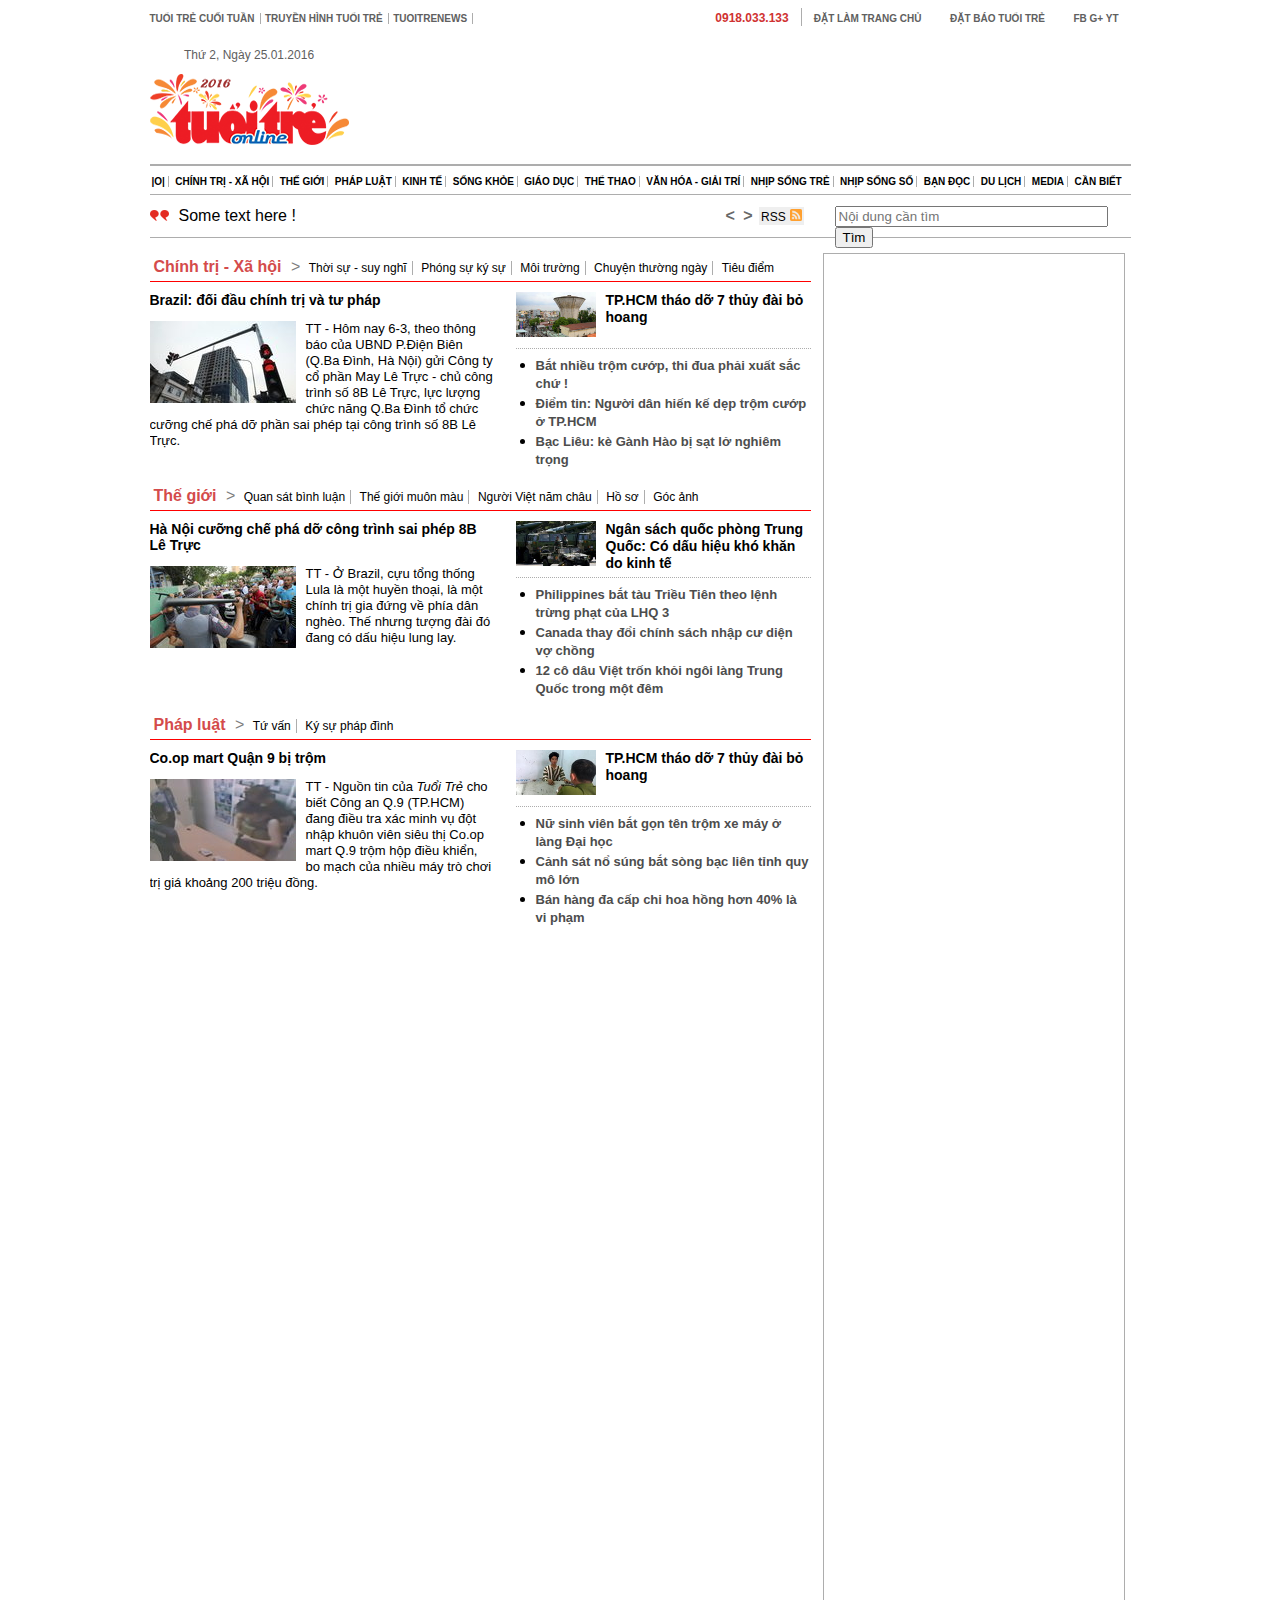
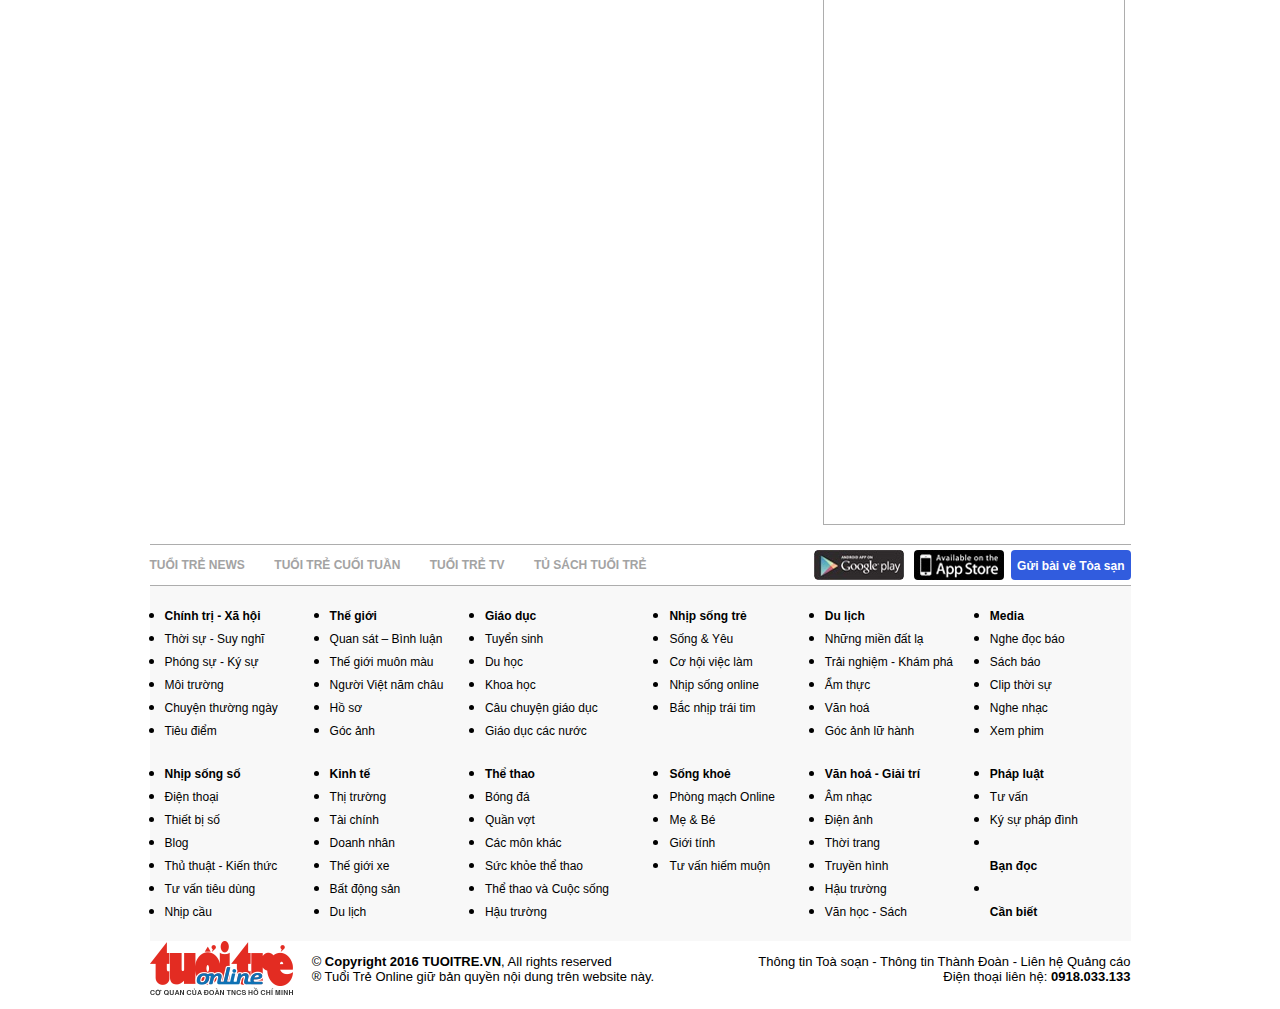
==== tuoitre.html @ 6045cd1f "update lan 1" ====
﻿
<!DOCTYPE html>

<html xmlns="http://www.w3.org/1999/xhtml">

<head runat="server">
    <title>Tuổi trẻ</title>
    <meta http-equiv="Content-Type" content="text/html; charset=utf-8" />
    <link rel="stylesheet" href="style.css" type="text/css"/>
</head>

<body>
	<div id="main-content">
    <!-- TOP -->
	  <div id="top">
      	<div id="bar1">
        	<div class="left" >
            	<ul>
                <li> 
                	<a href="http://tuoitre.vn/tin/tuoi-tre-cuoi-tuan" title="Chuyên trang Tuổi Trẻ cuối tuần">TUỔI TRẺ CUỐI TUẦN </a> 
                </li>
                <li>
                    <a href="http://tv.tuoitre.vn/" target="_blank" title="Chuyên trang Truyền Hình Tuổi Trẻ">TRUYỀN HÌNH TUỔI TRẺ</a>
                </li>                     
                <li>
                    <a href="http://tuoitrenews.vn/" target="_blank" title="Tuoitrenews.vn">TUOITRENEWS</a>
                </li>
       	        </ul>
                </div>
              <div class="right">
                   <ul>
                   	<li style="border-right: 1px solid #ADADAD;">
                      	<a href="tel:0918033133" title="0918.033.133" style="font-size:12px; color:#D03232;">0918.033.133</a>
                   	<li>
                      	<a href="#">ĐẶT LÀM TRANG CHỦ</a>
                    </li>
               		<li>
                   		<a href="#"> ĐẶT BÁO TUỔI TRẺ</a>
                    </li> 
                    <li><a href="#">FB G+ YT</a></li>
               	</ul>
              </div>
            </div>
            <div class="clear"> </div>
         
			<div id="bar2">
            	<div class="logo">
                	<p style="color: #5E5E5E; font-size: 12px;">Thứ 2, Ngày 25.01.2016 </p>
                    <a href="http://www.tuoitre.vn"><img src="images/logo.png"/></a>
          		</div>     		
          	</div>
            <div class="clear"> </div>
		</div>
<!-- MIDDLE -->
<div id="middle">
		<div class="wrapper-navigation">

 			<ul>
        		<li><a title="H" href="#">|O|</a> </li>
				<li><a title="Chính trị - Xã hội" href="http://tuoitre.vn/tin/chinh-tri-xa-hoi">Chính trị - Xã hội</a> </li>
        		<li><a title="Thế giới" href="http://tuoitre.vn/tin/the-gioi">Thế giới</a> </li>
          		<li> <a title="Pháp luật" href="http://tuoitre.vn/tin/phap-luat">Pháp luật</a> </li>
                <li><a title="Kinh tế" href="http://tuoitre.vn/tin/kinh-te">Kinh tế</a> </li>
                <li><a title="Sống khỏe" href="http://tuoitre.vn/tin/song-khoe">Sống khỏe</a> </li>
                <li><a title="Giáo dục" href="http://tuoitre.vn/tin/giao-duc">Giáo dục</a> </li>
                <li><a title="Thể thao" href="http://thethao.tuoitre.vn">Thể thao</a> </li>
                <li><a title="Văn hóa - Giải trí" href="http://tuoitre.vn/tin/van-hoa-giai-tri">Văn hóa - Giải trí</a> </li>
                <li><a title="Nhịp sống trẻ" href="http://tuoitre.vn/tin/nhip-song-tre">Nhịp sống trẻ</a> </li>
                <li> <a title="Nhịp sống số" href="http://nhipsongso.tuoitre.vn">Nhịp sống số</a> </li>
                <li><a title="Bạn đọc" href="http://tuoitre.vn/tin/ban-doc">Bạn đọc</a> </li>
                <li><a title="Du lịch" href="http://dulich.tuoitre.vn">Du lịch</a> </li>
                <li><a title="Media" href="http://media.tuoitre.vn">Media</a> </li>
                <li><a title="Cần biết" href="http://tuoitre.vn/tin/can-biet" style="border: none">Cần biết</a> </li>
   	        </ul>       	
       
        </div>
<!-------------------------------------------------------------------------------->
	<div class="rss-find" >
        <div class="text-rss"> <div class="icon-rss" style="width: 19px; height:11px; float:left; margin-right: 10px; " > <img src="images/bullet-1.png"> </div> Some text here ! 
        </div> 
        <div class="button-rss"> 
        <ul>
        <li> <a href="#"> <span style="font-weight: bold; font-size: 16px; color: #686868;"> <  </span></a> </li>
        <li> <a href="#"> <span style="font-weight: bold; font-size: 16px; color: #686868;"> >   </span> </a> </li>
        <li style=" background-color: #EFEFEF;"> <span style="font-size: 12px">RSS</span> <img src="images/rss-button.png" style="width:12px; height: 12px;"  / >  </li>
        </ul>
        
      </div>
         <div class="clear"> </div>
         <div class="finder"> <form class="frm-search" id="search-frm" method="GET" action="">
				<input name"txt_search" id="txt_search" type="text" placeholder="Nội dung cần tìm" size="31px">
				<input id="btn_search" type="submit" value="Tìm">
			</form></div> 
        
        </div>
        
        <div id="left-side">
        
    	<!-- Section 1 -->
        <div class="section">
            <div class="section-title">
            <ul>
            <li> <a href="" > Chính trị - Xã hội  </a> > </li>
            <li> <a href="" > Thời sự - suy nghĩ </a> </li>
            <li> <a href="" > Phóng sự ký sự </a> </li>
            <li> <a href="" > Môi trường </a> </li>
            <li><a href="#">Chuyện thường ngày</a></li>
            <li><a href="#">Tiêu điểm</a></li>
            
            </ul>
            </div>
            
            <div class="section-content"> 
            <div class="content-left"> 
            <h5> <a href=""> Brazil: đối đầu chính trị và tư pháp </a> </h5>
            <p> <a href="" ><img src="images/content/8bletruc.jpg" align="left"></a> TT - Hôm nay 6-3, theo thông báo của UBND P.Điện Biên (Q.Ba Đình, Hà Nội) gửi Công ty cổ phần May Lê Trực - chủ công trình số 8B Lê Trực, lực lượng chức năng Q.Ba Đình tổ chức cưỡng chế phá dỡ phần sai phép tại công trình số 8B Lê Trực. </p>
            </div>
            <div class="content-right">
             <div class="right-feature"> <h5> <a href=""> <img src="images/content/thuydai.jpg" align="left"> TP.HCM tháo dỡ 7 thủy đài bỏ hoang </a> </h5> </div>
             
             
             <div class="right-list"> 
            <p>
             <ul>
             <li><a href="">Bắt nhiều trộm cướp, thi đua phải xuất sắc chứ !</a></li>
             <li><a href=""> ​Điểm tin: Người dân hiến kế dẹp trộm cướp ở TP.HCM </a></li>
            
             <li><a href=""> ​Bạc Liêu: kè Gành Hào bị sạt lở nghiêm trọng</a></li>
             </ul>
            </p>
             </div>
             </div>
            <div class="clear"> </div>
            </div>
        
        
         </div>
         
         <!-- Section 2 -->
         
   <div class="section">
            <div class="section-title">
            <ul>
            <li> <a href="" > Thế giới  </a> > </li>
            <li> <a href="" > Quan sát bình luận </a> </li>
            <li> <a href="" > Thế giới muôn màu </a> </li>
            <li> <a href="" > Người Việt năm châu</a> </li>
            <li> <a href="" > Hồ sơ</a> </li>
            <li><a href=""> Góc ảnh</a></li>
           
            
            </ul>
            </div>
            
            <div class="section-content"> 
            <div class="content-left"> 
            <h5> <a href=""> Hà Nội cưỡng chế phá dỡ công trình sai phép 8B Lê Trực </a> </h5>
            <p> <a href="" ><img src="images/content/brazildoidau.jpg" align="left"></a>TT - Ở Brazil, cựu tổng thống Lula là một huyền thoại, là một chính trị gia đứng về phía dân nghèo. Thế nhưng tượng đài đó đang có dấu hiệu lung lay.</p>
            </div>
            <div class="content-right">
             <div class="right-feature"> <h5> <a href=""> <img src="images/content/ngansachtrungquoc.jpg" align="left"> Ngân sách quốc phòng Trung Quốc: Có dấu hiệu khó khăn do kinh tế </a> </h5> </div>
             
             
             <div class="right-list">
             <p> 
       		   <ul>
						<li><a href="">Philippines bắt tàu Triều Tiên theo lệnh trừng phạt của LHQ	 3
 </a> </li>
						<li><a href="" >​Canada thay đổi chính sách nhập cư diện vợ chồng</a>                        </li>
                        <li> <a href="">12 cô dâu Việt trốn khỏi ngôi làng Trung Quốc trong một đêm</a><br>
              </li>
           </ul>
                </p>
             </div>
             </div>
            <div class="clear"> </div>
            </div>
        
        
         </div>
         <!-- Section 3 -->
         <div class="section">
            <div class="section-title">
            <ul>
            <li> <a href="" > Pháp luật  </a> > </li>
            <li> <a href="" > Tứ vấn </a> </li>
            <li><a href="#">Ký sự pháp đình</a></li>
            
            
           
            
            </ul>
            </div>
            
            <div class="section-content"> 
            <div class="content-left"> 
            <h5> <a href=""> Co.op mart Quận 9 bị trộm </a> </h5>
            <p> <a href="" ><img src="images/content/coopmartquan9.jpg" align="left"></a>TT - Nguồn tin của <em>Tuổi Trẻ</em> cho biết Công an Q.9 (TP.HCM) đang điều tra xác minh vụ đột nhập khuôn viên siêu thị Co.op mart Q.9 trộm hộp điều khiển, bo mạch của nhiều máy trò chơi trị giá khoảng 200 triệu đồng.</p>
            </div>
            <div class="content-right">
             <div class="right-feature"> <h5> <a href=""> <img src="images/content/luu-hoang-tai-jpg-1457160278.jpg" align="left"> TP.HCM tháo dỡ 7 thủy đài bỏ hoang </a> </h5> </div>
             
             
             <div class="right-list">
             <p> 
             <ul>
             <li> <a href="">Nữ sinh viên bắt gọn tên trộm xe máy ở làng Đại học </a></li>
             <li><a href="">Cảnh sát nổ súng bắt sòng bạc liên tỉnh quy mô lớn</a></li>
             <li><a href="">​Bán hàng đa cấp chi hoa hồng hơn 40% là vi phạm</a></li></ul> </p></div>
             </div>
            <div class="clear"> </div>
            </div>       
         </div>
       
         </div>
        <div id="right-side"> </div>
        
        
</div>
    
    <!-- CONTENT -->
 
  
        <!-- BOTTOM -->
 <div id="bottom">    
   <div class="bar1">
         
            <div class="list-title">          	  
                	<ul>
                	<li><a href="http://tuoitrenews.vn" target="_blank" title="Tuổi Trẻ News ">Tuổi Trẻ News </a></li>
					<li><a href="http://tuoitre.vn/tin/tuoi-tre-cuoi-tuan" target="_blank" title="Tuổi Trẻ Cuối Tuần">Tuổi Trẻ Cuối Tuần </a></li>
					<li><a href="http://tv.tuoitre.vn" target="_blank" title="Tuổi trẻ TV">Tuổi trẻ TV</a></li>
					<li><a href="http://tusach.tuoitre.vn" target="_blank" title="Tủ Sách Tuổi Trẻ">Tủ Sách Tuổi Trẻ</a></li>
               	</ul>
                </div>
            	<div class="logoApp" >
              <ul>
              <li><a href="#"><img src="images/btn-googleplay.jpg" width="100%"  alt=""/></a></li>
              <li><a href="#"> <img src="images/btn-ios.jpg"  alt=""/> </a></li>
              </ul>
               <span class="toasan"><a href="#">Gửi bài về Tòa sạn</a> </span>
             </div>
            
            	<div class="clear"> </div>
            </div>
            
            
            <div class="bar2"> 
            
           		<div style="width:17%; float:left; margin-left:10px; line-height: 22px;">
                    <ul>
						<li><a href="http://tuoitre.vn/tin/chinh-tri-xa-hoi" title="Chính trị - Xã hội"><strong>Chính trị - Xã hội</strong></a></li>
						<li><a href="http://tuoitre.vn/tin/chinh-tri-xa-hoi/thoi-su-suy-nghi" title="Thời sự - Suy nghĩ">Thời sự - Suy nghĩ</a></li>
						<li><a href="http://tuoitre.vn/tin/chinh-tri-xa-hoi/phong-su-ky-su" title="Phóng sự - Ký sự">Phóng sự - Ký sự</a></li>
						<li><a href="http://tuoitre.vn/tin/chinh-tri-xa-hoi/moi-truong" title="Môi trường">Môi trường</a></li>
						<li><a href="http://tuoitre.vn/tin/chinh-tri-xa-hoi/chuyen-thuong-ngay" title="Chuyện thường ngày">Chuyện thường ngày</a></li>
						<li><a href="http://tuoitre.vn/tin/chinh-tri-xa-hoi/tieu-diem" title="Chuyện thường ngày">Tiêu điểm</a></li>  
                    </ul>	 		
            	</div>
              <div style="width:16%; float:left; line-height: 22px;">
				<ul>
						<li><a href="http://tuoitre.vn/tin/the-gioi" title="Thế giới"><strong>Thế giới</strong></a></li>
						<li><a href="http://tuoitre.vn/tin/the-gioi/quan-sat-binh-luan" title="Quan sát – Bình luận">Quan sát – Bình luận</a></li>
						<li><a href="http://tuoitre.vn/tin/the-gioi/the-gioi-muon-mau" title="Thế giới muôn màu">Thế giới muôn màu</a></li>
						<li><a href="http://tuoitre.vn/tin/the-gioi/nguoi-viet-nam-chau" title="Người Việt năm châu">Người Việt năm châu</a></li>
						<li><a href="http://tuoitre.vn/tin/the-gioi/ho-so" title="Hồ sơ">Hồ sơ</a></li>
						<li><a href="http://tuoitre.vn/tin/the-gioi/goc-anh" title="Góc ảnh">Góc ảnh</a></li>
					</ul>
           	  </div>
              <div style="width:19%; float:left; line-height: 22px;">
				<ul>
						<li><a href="http://tuoitre.vn/tin/giao-duc" title="Giáo dục"><strong>Giáo dục</strong></a></li>
						<li><a href="http://tuyensinh.tuoitre.vn" title="Tuyển sinh">Tuyển sinh</a></li>
						<li><a href="http://tuoitre.vn/tin/giao-duc/du-hoc" title="Du học">Du học</a></li>
						<li><a href="http://tuoitre.vn/tin/giao-duc/khoa-hoc" title="Khoa học">Khoa học</a></li>
						<li><a href="http://tuoitre.vn/tin/giao-duc/cau-chuyen-giao-duc" title="Câu chuyện giáo dục">Câu chuyện giáo dục</a></li>
						<li><a href="http://tuoitre.vn/tin/giao-duc/giao-duc-cac-nuoc" title="Giáo dục các nước">Giáo dục các nước</a></li>
				</ul>
           	  </div>
              <div style="width:16%; float:left; line-height: 22px;">
            		<ul>
						<li><a href="http://tuoitre.vn/tin/nhip-song-tre" title="Nhịp sống trẻ"><strong>Nhịp sống trẻ</strong></a></li>
						<li><a href="http://tuoitre.vn/tin/nhip-song-tre/song-va-yeu" title="Sống &amp; Yêu">Sống &amp; Yêu</a></li>
						<li><a href="http://tuoitre.vn/tin/nhip-song-tre/co-hoi-viec-lam" title="Cơ hội việc làm">Cơ hội việc làm</a></li> 
						<li><a href="http://tuoitre.vn/tin/nhip-song-tre/nhip-song-online" title="Nhịp sống online">Nhịp sống online</a></li> 
						<li><a href="http://tuoitre.vn/tin/nhip-song-tre/bac-nhip-trai-tim" title="Bắc nhịp trái tim">Bắc nhịp trái tim</a></li> 
				</ul>
           	  </div>
              <div style="width:17%; float:left; line-height: 22px;">
            		<ul>
						<li><a href="http://dulich.tuoitre.vn" title="Du lịch"><strong>Du lịch</strong></a></li>
						<li><a href="http://dulich.tuoitre.vn/tin/nhung-mien-dat-la" title="Những miền đất lạ">Những miền đất lạ</a></li>
						<li><a href="http://dulich.tuoitre.vn/tin/trai-nghiem-kham-pha" title="Trải nghiệm - Khám phá">Trải nghiệm - Khám phá</a></li>
						<li><a href="http://dulich.tuoitre.vn/tin/am-thuc" title="Ẩm thực">Ẩm thực</a></li>
						<li><a href="http://dulich.tuoitre.vn/tin/van-hoa" title="Văn hoá">Văn hoá</a></li>
						<li><a href="http://dulich.tuoitre.vn/tin/goc-anh-lu-hanh" title="Góc ảnh lữ hành">Góc ảnh lữ hành</a></li>
				</ul>
            	</div>
                <div style="width:12%; float:left; line-height: 22px;">
            		<ul>
						<li><a target="_blank" href="http://media.tuoitre.vn" title="Media"><strong>Media</strong></a></li>
						<li><a target="_blank" href="http://media.tuoitre.vn/TTAudio.aspx" title="Nghe đọc báo">Nghe đọc báo</a></li>
						<li><a target="_blank" href="http://media.tuoitre.vn/BookMedia.aspx" title="Sách báo">Sách báo</a></li>
						<li><a target="_blank" href="http://media.tuoitre.vn/TVO.aspx" title="Clip thời sự">Clip thời sự</a></li>
						<li><a target="_blank" href="http://media.tuoitre.vn/Radio.aspx" title="Nghe nhạc">Nghe nhạc</a></li>
						<li><a target="_blank" href="http://media.tuoitre.vn/Film.aspx" title="Xem phim">Xem phim</a></li>
				  </ul>
            	</div>
                
                
              <div style="width:17%; clear:both; float:left; margin-top:20px; margin-left:10px; line-height: 22px;">
            		<ul>
						<li><a href="http://nhipsongso.tuoitre.vn" title="Nhịp sống số"><strong>Nhịp sống số</strong></a></li>
						<li><a href="http://nhipsongso.tuoitre.vn/tin/dien-thoai" title="Điện thoại">Điện thoại</a></li>
						<li><a href="http://nhipsongso.tuoitre.vn/tin/thiet-bi-so" title="Thiết bị số">Thiết bị số</a></li>
						<li><a href="http://nhipsongso.tuoitre.vn/tin/blog" title="Blog">Blog</a></li>
						<li><a href="http://nhipsongso.tuoitre.vn/tin/thu-thuat-kien-thuc" title="Thủ thuật - Kiến thức">Thủ thuật - Kiến thức</a></li>
						<li><a href="http://nhipsongso.tuoitre.vn/tin/tu-van-tieu-dung" title="Tư vấn tiêu dùng">Tư vấn tiêu dùng</a></li>
						<li><a href="http://nhipsongso.tuoitre.vn/tin/nhip-cau" title="Nhịp cầu">Nhịp cầu</a></li>
						
				</ul>
            	</div>
              <div style="width:16%; float:left; margin-top:20px; line-height: 22px;">
            		<ul>
						<li><a href="http://tuoitre.vn/tin/kinh-te" title="Kinh tế"><strong>Kinh tế</strong></a></li>
						<li><a href="http://tuoitre.vn/tin/kinh-te/thi-truong" title="Thị trường">Thị trường</a></li>
						<li><a href="http://tuoitre.vn/tin/kinh-te/tai-chinh" title="Tài chính">Tài chính</a></li>
						<li><a href="http://tuoitre.vn/tin/kinh-te/doanh-nhan" title="Doanh nhân">Doanh nhân</a></li>
						<li><a href="http://tuoitre.vn/tin/kinh-te/the-gioi-xe" title="Thế giới xe">Thế giới xe</a></li>
						<li><a href="http://batdongsan.tuoitre.vn" title="Bất động sản">Bất động sản</a></li>
						<li><a href="http://dulich.tuoitre.vn/" title="Du lịch">Du lịch</a></li>
				</ul>
            	</div>
              <div style="width:19%; float:left; margin-top:20px; line-height: 22px;">
            		<ul>
						<li><a target="_blank" href="http://thethao.tuoitre.vn/" title="Thể thao"><strong>Thể thao</strong></a></li>
						<li><a target="_blank" href="http://thethao.tuoitre.vn/trang/bong-da" title="Bóng đá">Bóng đá</a></li>
						<li><a target="_blank" href="http://thethao.tuoitre.vn/trang/quan-vot" title="Quần vợt">Quần vợt</a></li>
						<li><a target="_blank" href="http://thethao.tuoitre.vn/trang/cac-mon-khac" title="Các môn khác">Các môn khác</a></li>
						<li><a target="_blank" href="http://thethao.tuoitre.vn/trang/suc-khoe-the-thao" title="Sức khỏe thể thao">Sức khỏe thể thao</a></li>
						<li><a target="_blank" href="http://thethao.tuoitre.vn/trang/the-thao-cuoc-song" title="Thể thao và Cuộc sống">Thể thao và Cuộc sống</a></li>				
						<li><a target="_blank" href="http://thethao.tuoitre.vn/trang/hau-truong" title="Hậu trường">Hậu trường</a></li>
				</ul>
            	</div>
              <div style="width:16%; float:left; margin-top:20px; line-height: 22px;">
            		<ul>
						<li><a href="http://tuoitre.vn/tin/song-khoe" title="Sống khoẻ"><strong>Sống khoẻ</strong></a></li>
						<li><a href="http://tuoitre.vn/tin/song-khoe/phong-mach-online" title="Phòng mạch Online">Phòng mạch Online</a></li>
						<li><a href="http://tuoitre.vn/tin/song-khoe/me-va-be" title="Mẹ &amp; Bé">Mẹ &amp; Bé</a></li>
						<li><a href="http://tuoitre.vn/tin/song-khoe/gioi-tinh" title="Giới tính">Giới tính</a></li>
						<li><a href="http://tuoitre.vn/tin/song-khoe/tu-van-hiem-muon" title="Tư vấn hiếm muộn">Tư vấn hiếm muộn</a></li>
						<!-- <li><a href="" title="Blog bác sĩ">Blog bác sĩ</a></li> -->
				</ul>
            	</div>
              <div style="width:17%; float:left; margin-top:20px; line-height: 22px;">
            		<ul>
						<li><a href="http://tuoitre.vn/tin/van-hoa-giai-tri" title="Văn hoá - Giải trí"><strong>Văn hoá - Giải trí</strong></a> </li>
						<li><a href="http://tuoitre.vn/tin/van-hoa-giai-tri/am-nhac" title="Âm nhạc">Âm nhạc</a></li>
						<li><a href="http://tuoitre.vn/tin/van-hoa-giai-tri/dien-anh" title="Điện ảnh">Điện ảnh</a></li>
						<li><a href="http://tuoitre.vn/tin/van-hoa-giai-tri/thoi-trang" title="Thời trang">Thời trang</a></li>
						<li><a href="http://tuoitre.vn/tin/van-hoa-giai-tri/truyen-hinh" title="Truyền hình">Truyền hình</a></li>
						<li><a href="http://tuoitre.vn/tin/van-hoa-giai-tri/hau-truong" title="Hậu trường">Hậu trường</a></li>				
						<li><a href="http://tuoitre.vn/tin/van-hoa-giai-tri/van-hoc-sach" title="Văn học - Sách">Văn học - Sách</a></li>
				</ul>
            	</div>
              <div style="width:12%; float:left; margin-top:20px; line-height: 22px;">
            		<ul>
						<li><a href="http://tuoitre.vn/tin/phap-luat" title="Pháp luật"><strong>Pháp luật</strong></a></li>
						<li><a href="http://tuoitre.vn/tin/phap-luat/tu-van" title="Tư vấn">Tư vấn</a></li>
						<li><a href="http://tuoitre.vn/tin/phap-luat/ky-su-phap-dinh" title="Ký sự pháp đình">Ký sự pháp đình</a></li>
						<li><a href="http://tuoitre.vn/tin/ban-doc" title="Bạn đọc"><br><strong>Bạn đọc</strong></a></li>
                    	<li><a href="http://tuoitre.vn/tin/can-biet" title="Cần biết"><br><strong>Cần biết</strong> </a></li>
                 
                </ul>
            	</div> 
                <div class="clear"> </div>
           		</div>
           
            <div class="clear"> </div>
<!-------------------------------------------------------------------------------->
			<div>
            	<div style="width:15%; height:60px; float:left">
                	<img src="images/logo-footer.png"/>
				</div>
                    <p style="width:40%; float:left; font-size:13px; margin-left:15px">©<b> Copyright 2016 TUOITRE.VN</b>, All rights reserved <br>
                    ® Tuổi Trẻ Online giữ bản quyền nội dung trên website này.</p>
                	<p style="width:40%; float:right; font-size: 13px; text-align: right;">Thông tin Toà soạn - Thông tin Thành Đoàn - Liên hệ Quảng cáo <br>
					Điện thoại liên hệ:<b> 0918.033.133</p>
			</div>      
		 <div class="clear"> </div>
        </div>
        
	
</body>
</html>
---- style.css ----
body{
	font-family: Arial;
	
}

#main-content
{
	width:981px;
	margin:0px auto;
}

/* TOP */

#top #bar1 .left 
{
	float: left;
}

#bar1 .left ul li
{
	display: inline-block;
		
}

#bar1 .left ul li a
{
	padding-right: 5px;
	border-right: 1px solid #ADADAD;	
	
}


#top #bar1 .right
{
	float: right;
}

#bar1 .right ul li
{
	display: inline-block;
	padding: 0px 12px;
}

#bar1 a
{
	font-size: 10px;
	font-weight: bold;
	color: #606060;
}

#top #bar2 .logo
{
	float:left;
	text-align: center;
	margin-top: 10px;
	margin-bottom: 15px;
	
}


/* MIDDLE */ 

#middle
{
	height: 1980px;
	position: relative;
}

#middle .wrapper-navigation
{
   text-transform: uppercase;
   padding-top: 5px;
   margin-bottom: 5px;
   border-top: 2px solid #ADADAD;
	
}

#middle .wrapper-navigation li
{
   text-transform: uppercase;
   display: inline-block;
  

  
	
}



#middle .wrapper-navigation li a
{
   font-weight: bold;
   font-size: 10px;
   border-right: 1px solid #ADADAD;
   padding-left: 2px;
   padding-right: 3px;
  
 
}



#middle .rss-find
{
	height: 42px;
	border-top: 1px solid #ADADAD;
	border-bottom: 1px solid #ADADAD;	
	margin-bottom: 15px;

}

#middle .rss-find .text-rss
{
	
	margin-top: 12px;
	width: 550px;	

}

#middle .rss-find .button-rss
{
	
	margin-top: -18px;
	margin-left: 574px;
	width: 100px;	
	
	

}

#middle .rss-find li
{
	
	display: inline-block;
	padding: 0 2px;
	

}

#middle .rss-find .finder
{
	
	margin-top: -19px;
	margin-left: 685px;
	
	

}

 
/* MAIN-CONTENT ( MIDDLE ) */

#left-side 
{
	position: absolute;
	left: 0;
    width: 661px;
    height: 1870px;
  
	
}

#left-side .section
{
	width: 100%;
	height: 219px;
	padding-bottom: 10px;
	
	
}
	
.section .section-title
{
	border-bottom: 1px solid red;
	padding-top: 5px;
	padding-bottom: 5px;
	margin-bottom: 10px;
	
}

.section .section-title li
{
	display: inline-block;
	color: #7D7D7D;
	
}

.section .section-title li a
{
	border-right: 1px solid #ADADAD;
	padding-left: 4px;
	padding-right: 5px;
	font-size: 12px;
}

.section .section-title li:first-child a
{
	font-size: 16px;
	font-weight: bold;
	color: #D44B4B;
	border-right: none;
}

.section .section-title li:last-child a
{
	border-right: none;
}

.section .section-content .content-left
{
	width: 345px;
	height: inherit;
	float: left;
	height: 176px;	
	overflow: hidden;
		
	
}

.section .section-content  h5
{
	margin: 0;
	
}

.section .section-content  h5 a
{
	font-size: 14px;
	
}

.section .section-content  p
{
	font-size: 13px;
	line-height: 16px;
	
}

.section .section-content .content-left a img
{	
	margin-right: 10px;
}

.section .section-content .content-right
{
	width: 295px;
	height: inherit;
	float: right;
	height: 176px;
	
	overflow: hidden;
	
}

.content-right .right-feature 
{
width: 100%;
height: 50px;
padding-bottom: 6px;
border-bottom: 1px dotted #ADADAD;
line-height: 16px;
	
	
}



.section .section-content .content-right a img
{
 width: 80px;
 height: 45px;
 margin-right: 10px;
 
 
	
}

.content-right .right-list
{
	margin-top: -6px;
	margin-left: 20px;
	
	
}

.right-list a
{
	font-size: 13px;
	font-weight: bold;
	color: #4D4D4D;
	
	
}

.right-list li
{
	margin-top: 2px;
	
}


#right-side 
{
	position: absolute;
	right: 6px;
	width: 300px;
	height: 1870px;
	border: 1px solid #ADADAD;
	
	
}




/* BOTTOM */
#bottom
{
	
}
.bar1
{
	height: 40px;
	position: relative;
	
	border-top: 1px solid #ADADAD;
	border-bottom: 1px solid #ADADAD;
	
}

.bar1 .list-title
{
	
	text-transform:uppercase;  
	position: absolute;
	left: 0;
	
		
}

.bar1 .list-title ul li
{
	display: inline-block;
	
	padding-right: 25px;
}

.bar1 .list-title ul li a
{
	color: #A3A3A3;
	font-weight: bold;
	font-size: 12px;
	line-height: 40px;
	
	
}

.bar1 .logoApp
{
	position: absolute;
	right:0;
	width: 323px;
	
	top: 5px;
	
	
	
}



.bar1 .logoApp ul li
{
	display: inline-block;
	margin-left: 6px;
	
	
}

.bar1 .logoApp ul li img
{
	display: block;
	border-radius: 4px;
	
}

.bar1 .logoApp ul li a
{
	font-size: 12px;
	font-weight: bold;
	color: white;
	
}
.bar1 .logoApp .toasan
{
	background: #315CDE;
	padding: 6px;
	border-radius: 4px; 	
	position: absolute;
	right: 0;
	top: 0;


}
.bar1 .logoApp .toasan a
{
	color: white;
	font-weight: bold;
	font-size: 12px;
}
	

.bar2
{
	background: pink;
	position: relative;
	padding: 18px 5px;
	background: #F8F8F8;
	
}

.bar2 a
{
	font-size: 12px;
	
}


	
	
/* Interface */

a{

	text-decoration: none;

	color:#000000;
}



ul{
	
	padding: 0px;
	margin: 0px;
	
}


.clear
{
	clear: both;
}
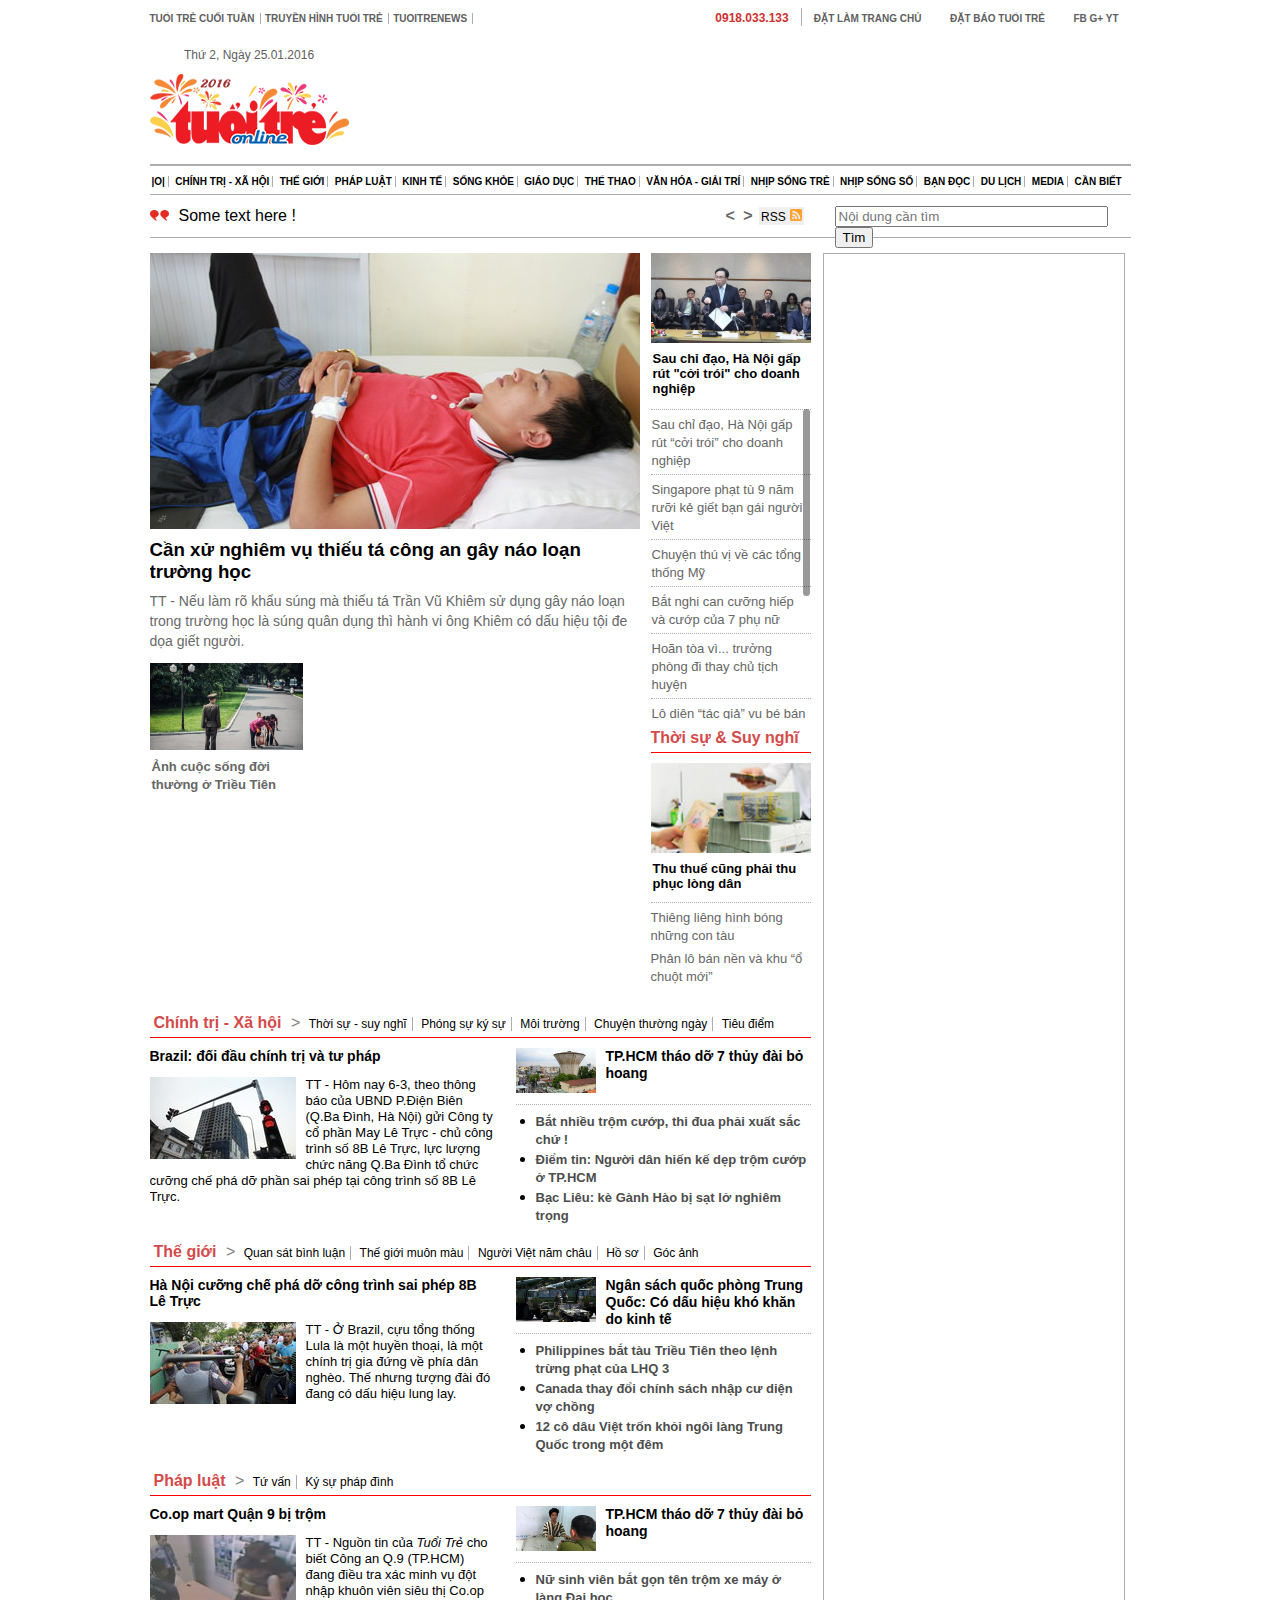
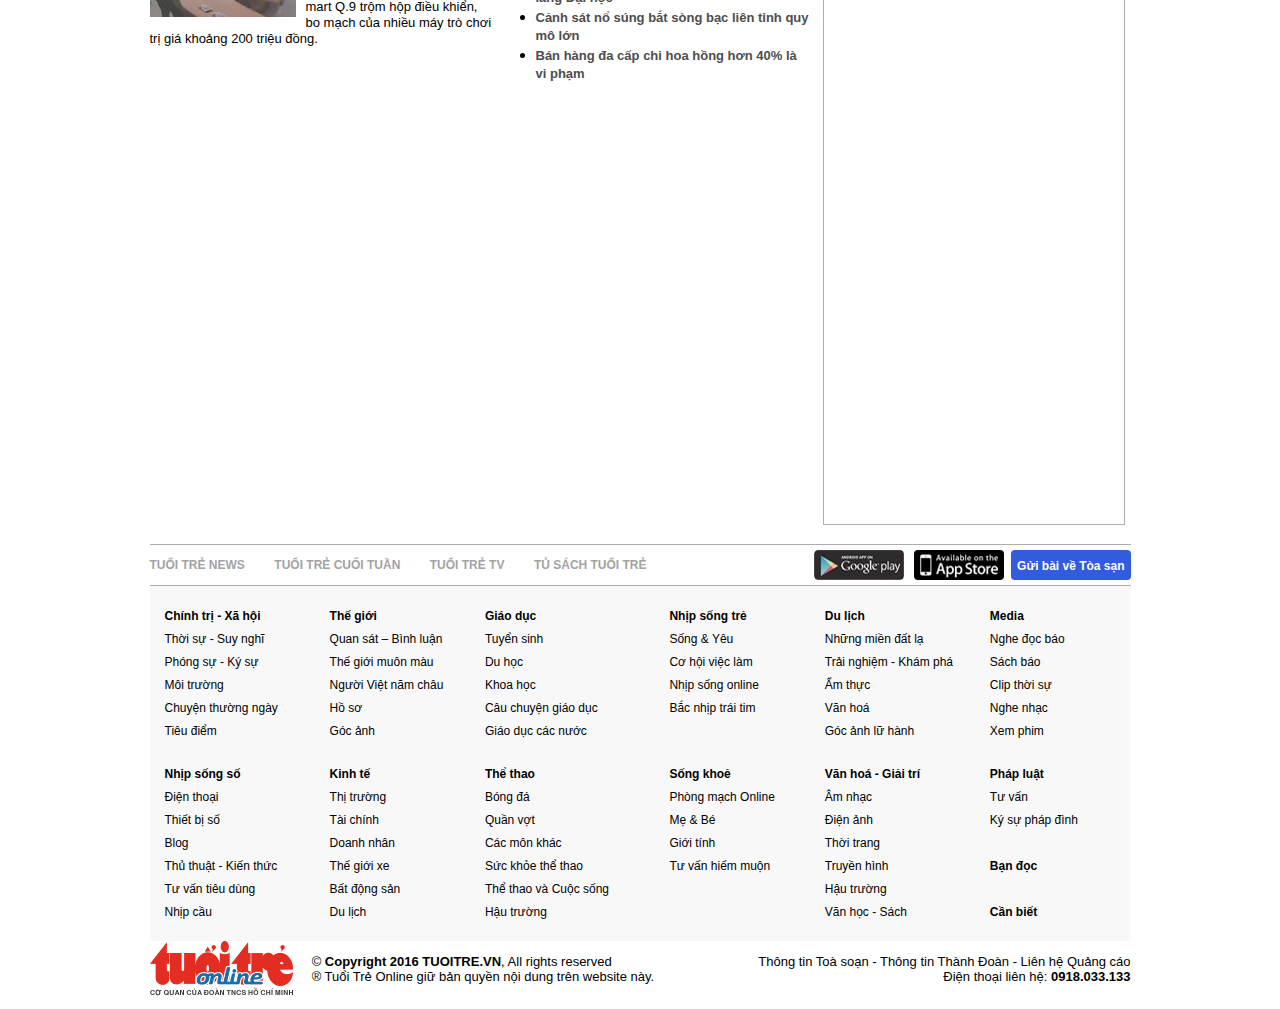
==== commit 85eca13d: "Update gần xong lần 1" ====
--- a/tuoitre.html
+++ b/tuoitre.html
@@ -3,10 +3,21 @@
 
 <html xmlns="http://www.w3.org/1999/xhtml">
 
-<head runat="server">
+<head >
     <title>Tuổi trẻ</title>
     <meta http-equiv="Content-Type" content="text/html; charset=utf-8" />
     <link rel="stylesheet" href="style.css" type="text/css"/>
+    <script src="jquery/jquery-2.1.4.min.js"> </script>
+    <script src="jquery/jQuery-slimScroll-1.3.7/jquery.slimscroll.min.js"> </script>
+    <script> 
+$(function(){
+    $('.scroll-list').slimScroll({
+        height: '310px'
+		
+    });
+});
+
+</script>
 </head>
 
 <body>
@@ -70,7 +81,7 @@
                 <li><a title="Bạn đọc" href="http://tuoitre.vn/tin/ban-doc">Bạn đọc</a> </li>
                 <li><a title="Du lịch" href="http://dulich.tuoitre.vn">Du lịch</a> </li>
                 <li><a title="Media" href="http://media.tuoitre.vn">Media</a> </li>
-                <li><a title="Cần biết" href="http://tuoitre.vn/tin/can-biet" style="border: none">Cần biết</a> </li>
+                <li><a title="Cần biết" href="http://tuoitre.vn/tin/can-biet" style="border: none">Cần biết</a> </li> 
    	        </ul>       	
        
         </div>
@@ -95,7 +106,75 @@
         </div>
         
         <div id="left-side">
-        
+        <!-- Section New -->
+        <div class="section-new">
+            
+            <div class="new-left">
+            
+            <div class="main-content">
+          <a href="">  <img src="images/content/thieuta.jpg"></a>
+            <h3> <a href="">Cần xử nghiêm vụ thiếu tá công an gây náo loạn trường học </a> </h3>
+            <p> TT - Nếu làm rõ khẩu súng mà thiếu tá Trần Vũ Khiêm sử dụng gây náo loạn trong trường học là súng quân dụng thì hành vi ông Khiêm có dấu hiệu tội đe dọa giết người. </p>
+            
+              </div>
+            <div class="sub-content">
+         
+            <ul>
+            <li style="margin-left: 0"> <a href="" > <img src="images/content/trieutien.jpg"> <h4>  Ảnh cuộc sống đời thường ở Triều Tiên </h4> </a> </li>
+             <li> </li>
+              <li> </li>
+              <li style="margin-left: 0"> </li>
+              <li> </li>
+              <li> </li>
+            
+            </ul>
+            
+            
+         
+            
+              </div>
+    </div>
+            
+            <div class="new-right">
+            <div class="right-1-scroll">
+            <div class="scroll-feature"> 
+          <a href="">  <img src="images/content/hoangtrunghai.jpg" > <h4>Sau chỉ đạo, Hà Nội gấp rút "cởi trói" cho doanh nghiệp </h4></a></div>
+            <div class="scroll-list">
+            <ul> 
+                <li><a href="#">Sau chỉ đạo, Hà Nội gấp rút “cởi trói” cho doanh nghiệp</a> </li>
+                <li><a href="#">Singapore phạt tù 9 năm rưỡi kẻ giết bạn gái người Việt</a> </li>
+                <li><a href="#">Chuyện thú vị về các tổng thống Mỹ </a></li>
+                <li><a href="#">Bắt nghi can cưỡng hiếp và cướp của 7 phụ nữ</a> </li>
+                <li> <a href="#">Hoãn tòa vì... trưởng phòng đi thay chủ tịch huyện</a> </li>
+                <li><a href="#">Lộ diện “tác giả” vụ bé bán vé số sinh con trước 16 tuổi?</a></li>
+                <li><a href="#">30 ngày trấn giữ đảo Đá Lớn</a></li>
+                <li><a href="#">“Nhậu khi mô quán đóng cửa thì về”</a></li>
+                <li><a href="#">Đoàn viên hỏi, Bí thư thứ nhất Trung ương Đoàn trả lời</a> </li>
+                
+                
+            </ul>
+             </div>
+             </div>           
+            <div class="right-2-noscroll">
+            	<div class="noscroll-title">  <a href="" > Thời sự & Suy nghĩ </a> </div>
+                 <div class="scroll-feature"> 
+          <a href="">  <img src="images/content/thuthue.jpg" > <h4>Thu thuế cũng phải thu phục lòng dân </h4></a></div>
+          <div class="noscroll-list"> 
+           <ul> 
+                <li><a href="#">Thiêng liêng hình bóng những con tàu	</a> </li>
+                <li><a href="#">Phân lô bán nền và khu “ổ chuột mới”</a> </li>
+              
+                </ul>
+          </div>
+            
+             </div>
+            
+             </div>
+            
+        
+        <div class="clear" ></div>
+        
+         </div>
     	<!-- Section 1 -->
         <div class="section">
             <div class="section-title">
@@ -390,6 +469,8 @@
 		 <div class="clear"> </div>
         </div>
         
-	
+     
+   
+
 </body>
 </html>
--- a/style.css
+++ b/style.css
@@ -160,6 +160,265 @@
 	
 }
 
+#left-side .section-new
+{
+
+
+	
+}
+
+#left-side .new-left
+{
+	float: left;
+	
+	height: 756px;
+
+	
+}
+
+/* NEW LEFT */
+.new-left .main-content
+{
+	height: 398px;
+	width: 490px;
+	
+	
+	
+}
+
+.new-left .main-content img
+{
+	display:block;
+	
+	
+}
+
+.new-left .main-content p
+{
+	font-size: 14px;
+	color: #696969;
+	line-height: 20px;
+	margin-top: -11px;
+	
+	
+	overflow:hidden;
+	height: 60px;
+	
+}
+
+.new-left .main-content h3
+{
+ 	margin-top: 10px;	
+	overflow: hidden;	
+	
+}
+
+.new-left .sub-content
+{
+	margin-top: 12px;
+	height: 325px;
+	width: 490px;
+	
+	
+}
+
+.new-left .sub-content ul
+{
+	list-style-type: none;
+	
+	
+}
+
+.new-left .sub-content ul li
+{
+	float: left;
+	height: 149px;
+	width: 153px;
+
+	padding: 10px auto;
+	margin-left: 12px;
+	margin-bottom: 12px;
+	overflow: hidden;	
+}
+
+.new-left .sub-content ul li h4
+{
+	font-weight: bold;
+	font-size: 13px;
+	line-height: 18px;
+	
+	padding: 0px 2px;
+	margin-top: 8px;
+	color: #666;		
+	
+}
+
+.new-left .sub-content ul li:hover h4
+{
+	color: red;		
+	
+}
+
+.new-left .sub-content ul li img
+{
+
+	width: 153px;
+    height: 87px;
+	display: block;
+
+}
+
+
+
+
+/* NEW RIGHT */
+
+#left-side .new-right
+{
+
+  height: 756px;
+  width: 160px;
+  float: right;
+	
+}
+
+.new-right .scroll-feature
+{
+
+  height: 156px;
+  width: 100%;
+  overflow: hidden;
+	
+}
+
+.new-right .scroll-feature img
+{
+	width: 160px;
+    height: 90px;
+	display: block;
+	
+}
+
+.new-right .scroll-feature h4
+{
+	font-weight: bold;
+	font-size: 13px;
+	
+	
+	padding: 0px 2px;
+	margin-top: 8px;
+	
+	
+}
+.new-right .scroll-list
+{
+
+
+  height: 310px;
+  width: 100%;
+ 
+	overflow: auto;
+	
+
+	
+}
+
+.new-right .scroll-list ul
+{
+	list-style-type: none;
+	
+}
+
+.new-right .scroll-list ul li
+{
+	border-top: 1px dotted #ADADAD;
+	padding: 5px 1px;
+	
+}
+
+.new-right .scroll-list ul li:hover a
+{
+	color: red;
+	
+}
+
+.new-right .scroll-list a
+{
+	color: #666;
+	font-size: 13px;
+
+	
+}
+
+.new-right .right-2-noscroll
+{
+	
+}
+
+.new-right .noscroll-title
+{
+	border-bottom: 1px solid red;
+	padding-top: 10px;
+	padding-bottom: 5px;
+	margin-bottom: 10px;
+	
+	
+	
+}
+
+.new-right .noscroll-title a
+{
+	font-size: 16px;
+	font-weight: bold;
+	color: #D44B4B;
+	
+	
+
+}
+
+.new-right .noscroll-list
+{
+	
+	height: 64px;
+	
+
+}
+
+.new-right .noscroll-list ul
+{
+	margin-top: -17px;
+	list-style-type: none;
+	border-top: 1px dotted #ADADAD;
+	
+}
+
+.new-right .noscroll-list ul li
+{
+	
+	padding-top: 5px;
+	
+}
+
+.new-right .noscroll-list ul li:hover a
+{
+	color: red;
+	
+}
+
+.new-right .noscroll-list a
+{
+	color: #666;
+	font-size: 13px;
+
+	
+}
+
+
+
+
+
+/* Category */
+
 #left-side .section
 {
 	width: 100%;
@@ -419,6 +678,12 @@
 	
 }
 
+.bar2 ul
+{
+	list-style-type: none;
+	
+}
+
 .bar2 a
 {
 	font-size: 12px;
@@ -430,13 +695,16 @@
 	
 /* Interface */
 
-a{
-
+a
+{
 	text-decoration: none;
-
 	color:#000000;
 }
 
+a:hover 
+{	
+	color: red;
+}
 
 
 ul{
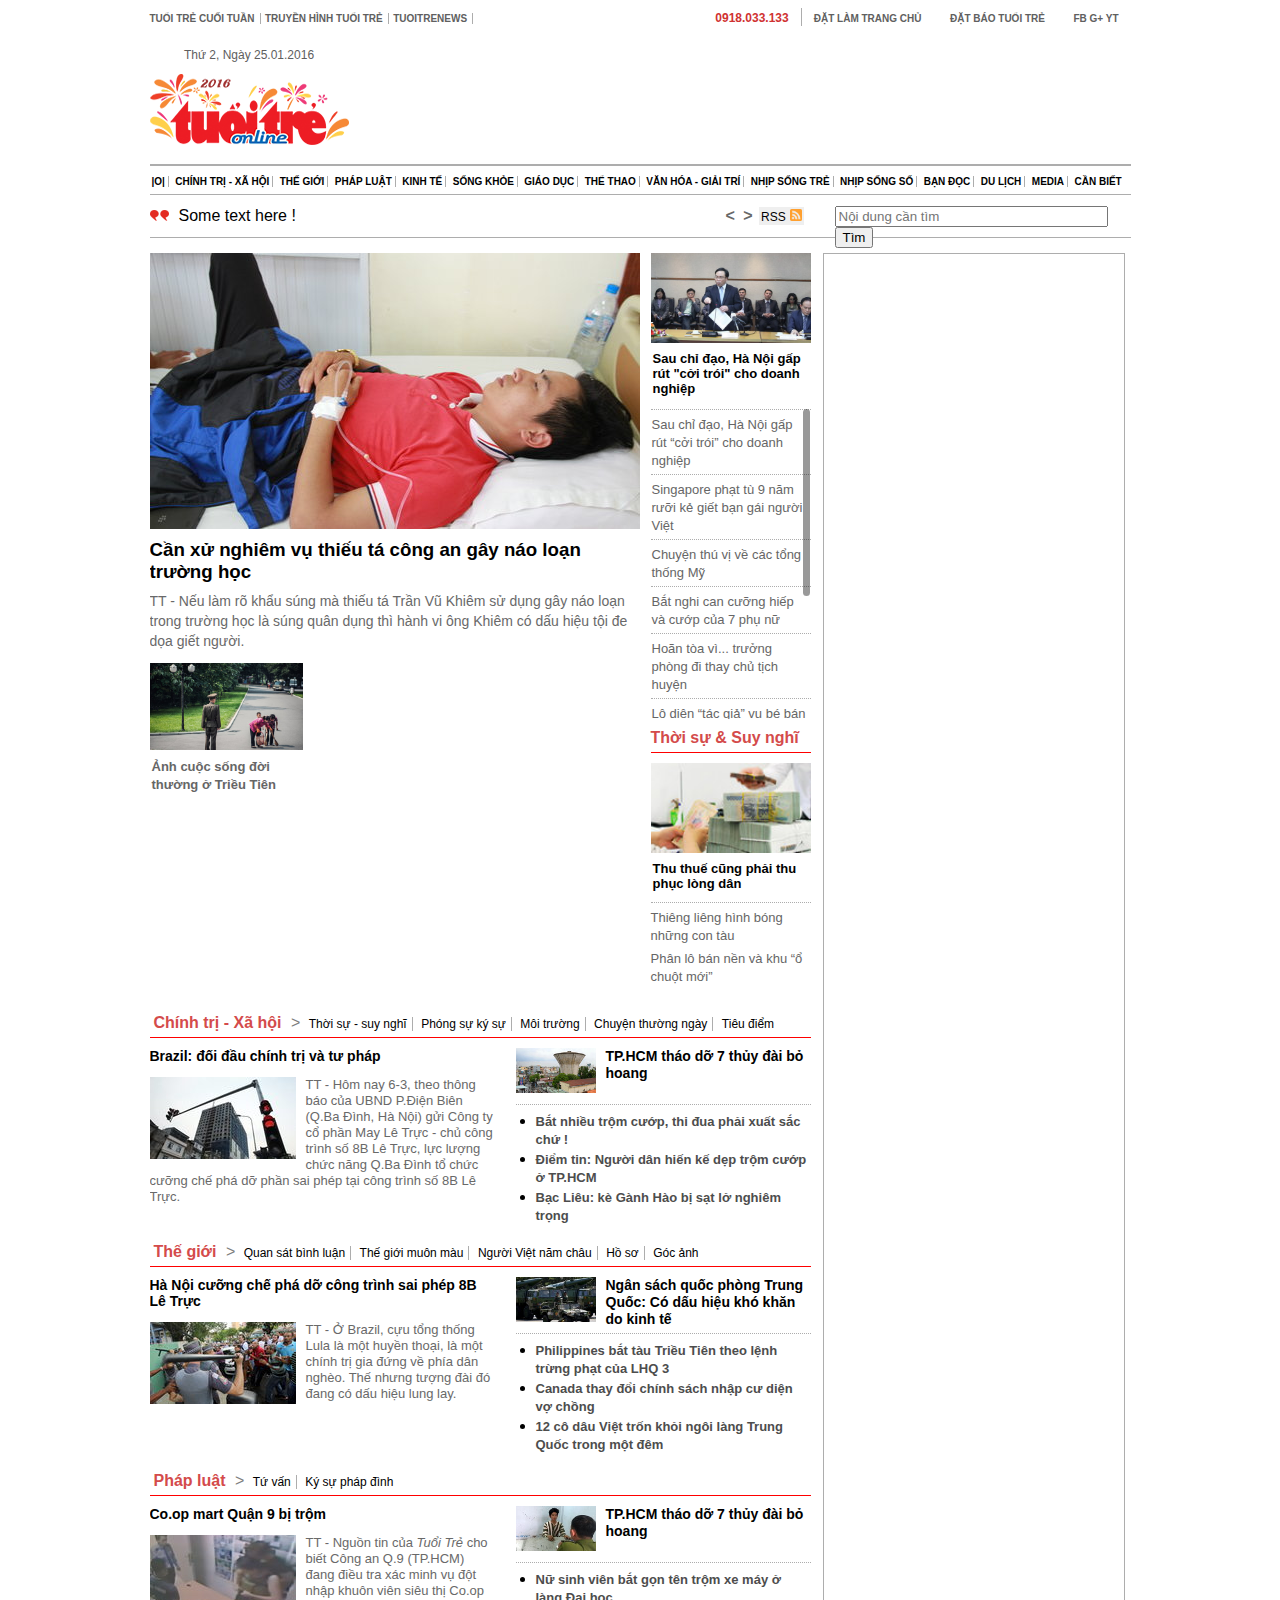
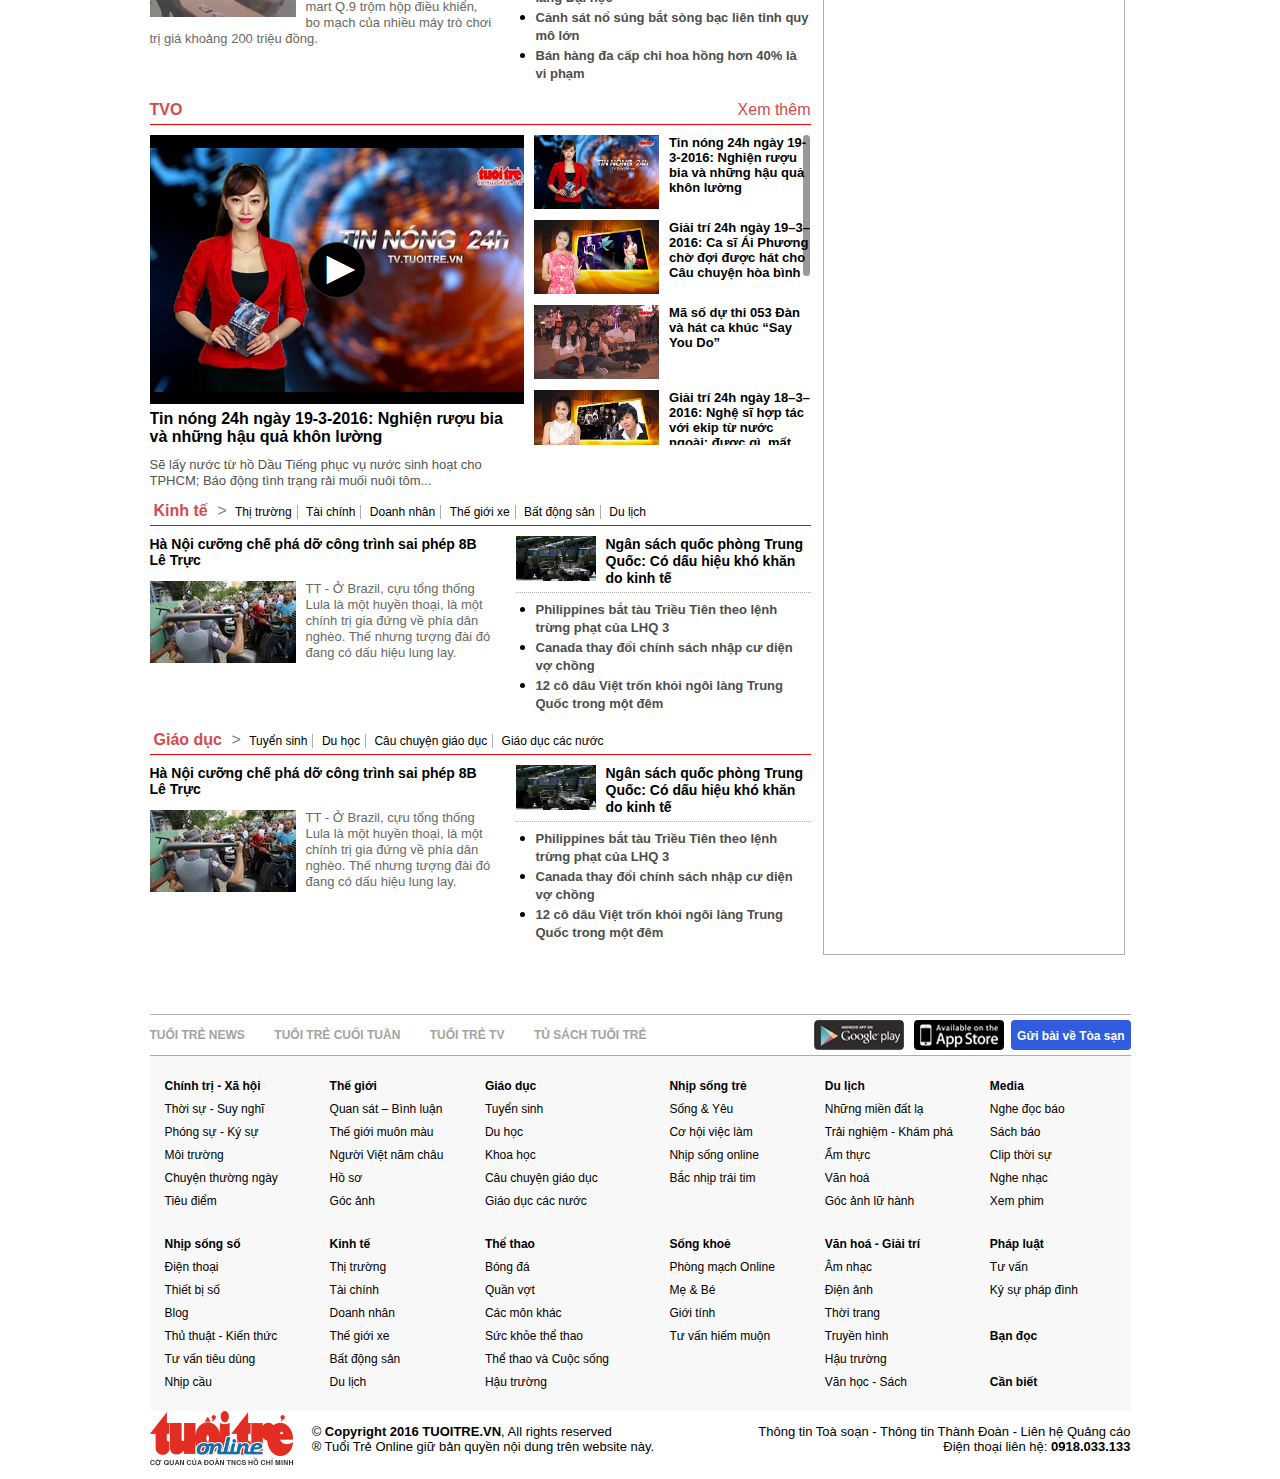
==== commit 61283ddc: "Update ngày 20-3" ====
--- a/tuoitre.html
+++ b/tuoitre.html
@@ -12,6 +12,13 @@
     <script> 
 $(function(){
     $('.scroll-list').slimScroll({
+        height: '310px'
+		
+    });
+});
+
+$(function(){
+    $('.TVO-right').slimScroll({
         height: '310px'
 		
     });
@@ -175,7 +182,7 @@
         <div class="clear" ></div>
         
          </div>
-    	<!-- Section 1 -->
+    	<!-- Section 1 - Chinh Tri -->
         <div class="section">
             <div class="section-title">
             <ul>
@@ -215,7 +222,7 @@
         
          </div>
          
-         <!-- Section 2 -->
+         <!-- Section 2 - The Gioi -->
          
    <div class="section">
             <div class="section-title">
@@ -257,7 +264,7 @@
         
         
          </div>
-         <!-- Section 3 -->
+         <!-- Section 3 - Phap luat -->
          <div class="section">
             <div class="section-title">
             <ul>
@@ -290,7 +297,126 @@
             <div class="clear"> </div>
             </div>       
          </div>
-       
+         
+         <!-- SECTION TVO -->
+         <div class="sectionTVO" >
+           <div class="TVO-title">
+               <a href="" > TVO </a>
+                <a href="" > Xem thêm </a>
+                       
+            
+            </div>
+         <div class="TVO-content"> 
+         <div class="TVO-left">
+         
+         <div class="TVOleft-video"> 
+         <img src="images/content/vid1.png" >
+         </div>
+         <h4> <a href="" > Tin nóng 24h ngày 19-3-2016: Nghiện rượu bia và những hậu quả khôn lường </a> </h4>
+         <p> Sẽ lấy nước từ hồ Dầu Tiếng phục vụ nước sinh hoạt cho TPHCM; Báo động tình trạng rải muối nuôi tôm... </p>
+          </div>
+         <div class="TVO-right">
+         <ul> 
+         <li> <a href=""><img src="images/content/vid1-1.jpg"  >  <h4>  Tin nóng 24h ngày 19-3-2016: Nghiện rượu bia và những hậu quả khôn lường  </h4> </a> </li>
+           <li> <a href=""><img src="images/content/vid2.jpg"  > <h4> Giải trí 24h ngày 19–3–2016: Ca sĩ Ái Phương chờ đợi được hát cho Câu chuyện hòa bình </h4> </a> </li>
+             <li> <a href=""><img src="images/content/vid3.jpg"  > <h4>  Mã số dự thi 053 Đàn và hát ca khúc “Say You Do”  </h4> </a> </li>
+               <li> <a href=""><img src="images/content/vid4.jpg"  > <h4> Giải trí 24h ngày 18–3–2016: Nghệ sĩ hợp tác với ekip từ nước ngoài: được gì, mất gì? </h4></a> </li>
+                <li> <a href=""><img src="images/content/vid1-1.jpg"  > <h4> Tin nóng 24h ngày 19-3-2016: Nghiện rượu bia và những hậu quả khôn lường  </h4> </a> </li>
+           <li> <a href=""><img src="images/content/vid2.jpg"  >  <h4> Tin nóng 24h ngày 19-3-2016: Nghiện rượu bia và những hậu quả khôn lường </h4> </a> </li>
+             <li> <a href=""><img src="images/content/vid3.jpg"  > <h4> Mã số dự thi 053 Đàn và hát ca khúc “Say You Do” </h4> </a> </li>
+               <li> <a href=""><img src="images/content/vid4.jpg"  > <h4> Giải trí 24h ngày 18–3–2016: Nghệ sĩ hợp tác với ekip từ nước ngoài: được gì, mất gì? </h4> </a> </li>
+         </ul>
+         
+           </div>
+         
+         <div class="clear"> </div>
+         </div>
+          </div>
+          
+          <!-- Section 4 - Kinh te -->
+       <div class="section">
+            <div class="section-title">
+            <ul>
+            <li> <a href="" > Kinh tế  </a> > </li>
+            <li> <a href="" > Thị trường </a> </li>
+            <li> <a href="" > Tài chính </a> </li>
+            <li> <a href="" > Doanh nhân </a> </li>
+            <li> <a href="" > Thế giới xe </a> </li>
+            <li><a href=""> Bất động sản </a></li>
+            <li><a href=""> Du lịch </a></li>
+           
+            
+            </ul>
+            </div>
+            
+            <div class="section-content"> 
+            <div class="content-left"> 
+            <h5> <a href=""> Hà Nội cưỡng chế phá dỡ công trình sai phép 8B Lê Trực </a> </h5>
+            <p> <a href="" ><img src="images/content/brazildoidau.jpg" align="left"></a>TT - Ở Brazil, cựu tổng thống Lula là một huyền thoại, là một chính trị gia đứng về phía dân nghèo. Thế nhưng tượng đài đó đang có dấu hiệu lung lay.</p>
+            </div>
+            <div class="content-right">
+             <div class="right-feature"> <h5> <a href=""> <img src="images/content/ngansachtrungquoc.jpg" align="left"> Ngân sách quốc phòng Trung Quốc: Có dấu hiệu khó khăn do kinh tế </a> </h5> </div>
+             
+             
+             <div class="right-list">
+             <p> 
+       		   <ul>
+						<li><a href="">Philippines bắt tàu Triều Tiên theo lệnh trừng phạt của LHQ	 3
+ </a> </li>
+						<li><a href="" >​Canada thay đổi chính sách nhập cư diện vợ chồng</a>                        </li>
+                        <li> <a href="">12 cô dâu Việt trốn khỏi ngôi làng Trung Quốc trong một đêm</a><br>
+              </li>
+           </ul>
+                </p>
+             </div>
+             </div>
+            <div class="clear"> </div>
+            </div>
+        
+        
+         </div>
+         <!-- Section 5 - Giao duc -->
+         <div class="section">
+            <div class="section-title">
+            <ul>
+            <li> <a href="" > Giáo dục  </a> > </li>
+            <li> <a href="" > Tuyển sinh </a> </li>
+            <li> <a href="" > Du học </a> </li>
+            <li> <a href="" > Câu chuyện giáo dục </a> </li>
+            <li> <a href="" > Giáo dục các nước </a> </li>
+   
+           
+            
+            </ul>
+            </div>
+            
+            <div class="section-content"> 
+            <div class="content-left"> 
+            <h5> <a href=""> Hà Nội cưỡng chế phá dỡ công trình sai phép 8B Lê Trực </a> </h5>
+            <p> <a href="" ><img src="images/content/brazildoidau.jpg" align="left"></a>TT - Ở Brazil, cựu tổng thống Lula là một huyền thoại, là một chính trị gia đứng về phía dân nghèo. Thế nhưng tượng đài đó đang có dấu hiệu lung lay.</p>
+            </div>
+            <div class="content-right">
+             <div class="right-feature"> <h5> <a href=""> <img src="images/content/ngansachtrungquoc.jpg" align="left"> Ngân sách quốc phòng Trung Quốc: Có dấu hiệu khó khăn do kinh tế </a> </h5> </div>
+             
+             
+             <div class="right-list">
+             <p> 
+       		   <ul>
+						<li><a href="">Philippines bắt tàu Triều Tiên theo lệnh trừng phạt của LHQ	 3
+ </a> </li>
+						<li><a href="" >​Canada thay đổi chính sách nhập cư diện vợ chồng</a>                        </li>
+                        <li> <a href="">12 cô dâu Việt trốn khỏi ngôi làng Trung Quốc trong một đêm</a><br>
+              </li>
+           </ul>
+                </p>
+             </div>
+             </div>
+            <div class="clear"> </div>
+            </div>
+        
+        
+         </div>
+         
          </div>
         <div id="right-side"> </div>
         
--- a/style.css
+++ b/style.css
@@ -62,7 +62,7 @@
 
 #middle
 {
-	height: 1980px;
+	height: 2450px;
 	position: relative;
 }
 
@@ -160,12 +160,7 @@
 	
 }
 
-#left-side .section-new
-{
-
-
-	
-}
+ /* -- Section new -- */
 
 #left-side .new-left
 {
@@ -417,7 +412,7 @@
 
 
 
-/* Category */
+/* -- section -- */
 
 #left-side .section
 {
@@ -492,6 +487,7 @@
 {
 	font-size: 13px;
 	line-height: 16px;
+	color: #696969;
 	
 }
 
@@ -558,19 +554,142 @@
 }
 
 
+
+
+ /* -- Section TVO -- */
+ .sectionTVO
+ {
+	 width: 100%;
+	 height: 401px;
+	
+ }
+ 
+ .sectionTVO .TVO-title
+ {
+	border-bottom: 1px solid red;
+	padding-top: 5px;
+	padding-bottom: 5px;
+	margin-bottom: 10px; 
+ }
+ 
+ .TVO-title a:first-child
+ {
+	font-size: 16px;
+	font-weight: bold;
+	color: #D44B4B;
+ }
+ 
+.TVO-title a:last-child
+ {
+	font-size: 16px;
+	font-weight: normal;
+	color: #D44B4B;
+	position: absolute;
+	right: 0;
+ }
+ 
+.TVO-title a:last-child:hover
+ {
+	color: #4169E1;
+ }
+ 
+
+.TVO-content
+{
+	margin-top: 0px;
+	height: 353px;
+	width: 100%;
+	overflow: hidden;
+	
+}
+
+.TVO-left
+{
+	height: 100%;
+	width: 374px;	
+
+	padding-right: 10px;
+	float: left;
+}
+
+.TVO-left h4
+{
+	margin-top: 2px;
+}
+
+.TVO-left p
+{
+	margin-top: -10px;
+	font-size: 13px;
+	line-height: 16px;
+	color: #545454;
+
+}
+
+.TVO-right
+{
+	height: 100%;
+	width: 277px;	
+	
+	float: right;
+}
+
+.TVO-right img
+{
+	width: 125.6px;
+	height: 74.2px;
+	
+	margin-right: 10px;
+	float: left;
+	
+	
+}
+.TVO-right h4
+{
+		margin-top: 0;
+	
+
+}
+
+.TVO-right ul
+{
+	
+	list-style-type: none;
+}
+
+.TVO-right ul li
+{
+	
+	margin-bottom: 10px;
+	width: 100%;
+	height:75px;
+	overflow: hidden;
+	
+	
+}
+
+.TVO-right ul li a
+{
+	font-weight: bold;
+	font-size: 13px;
+	
+		
+	
+
+}
+
+/* right side */
+
 #right-side 
 {
 	position: absolute;
 	right: 6px;
 	width: 300px;
-	height: 1870px;
+	height: 2300px;
 	border: 1px solid #ADADAD;
 	
 	
 }
-
-
-
 
 /* BOTTOM */
 #bottom
